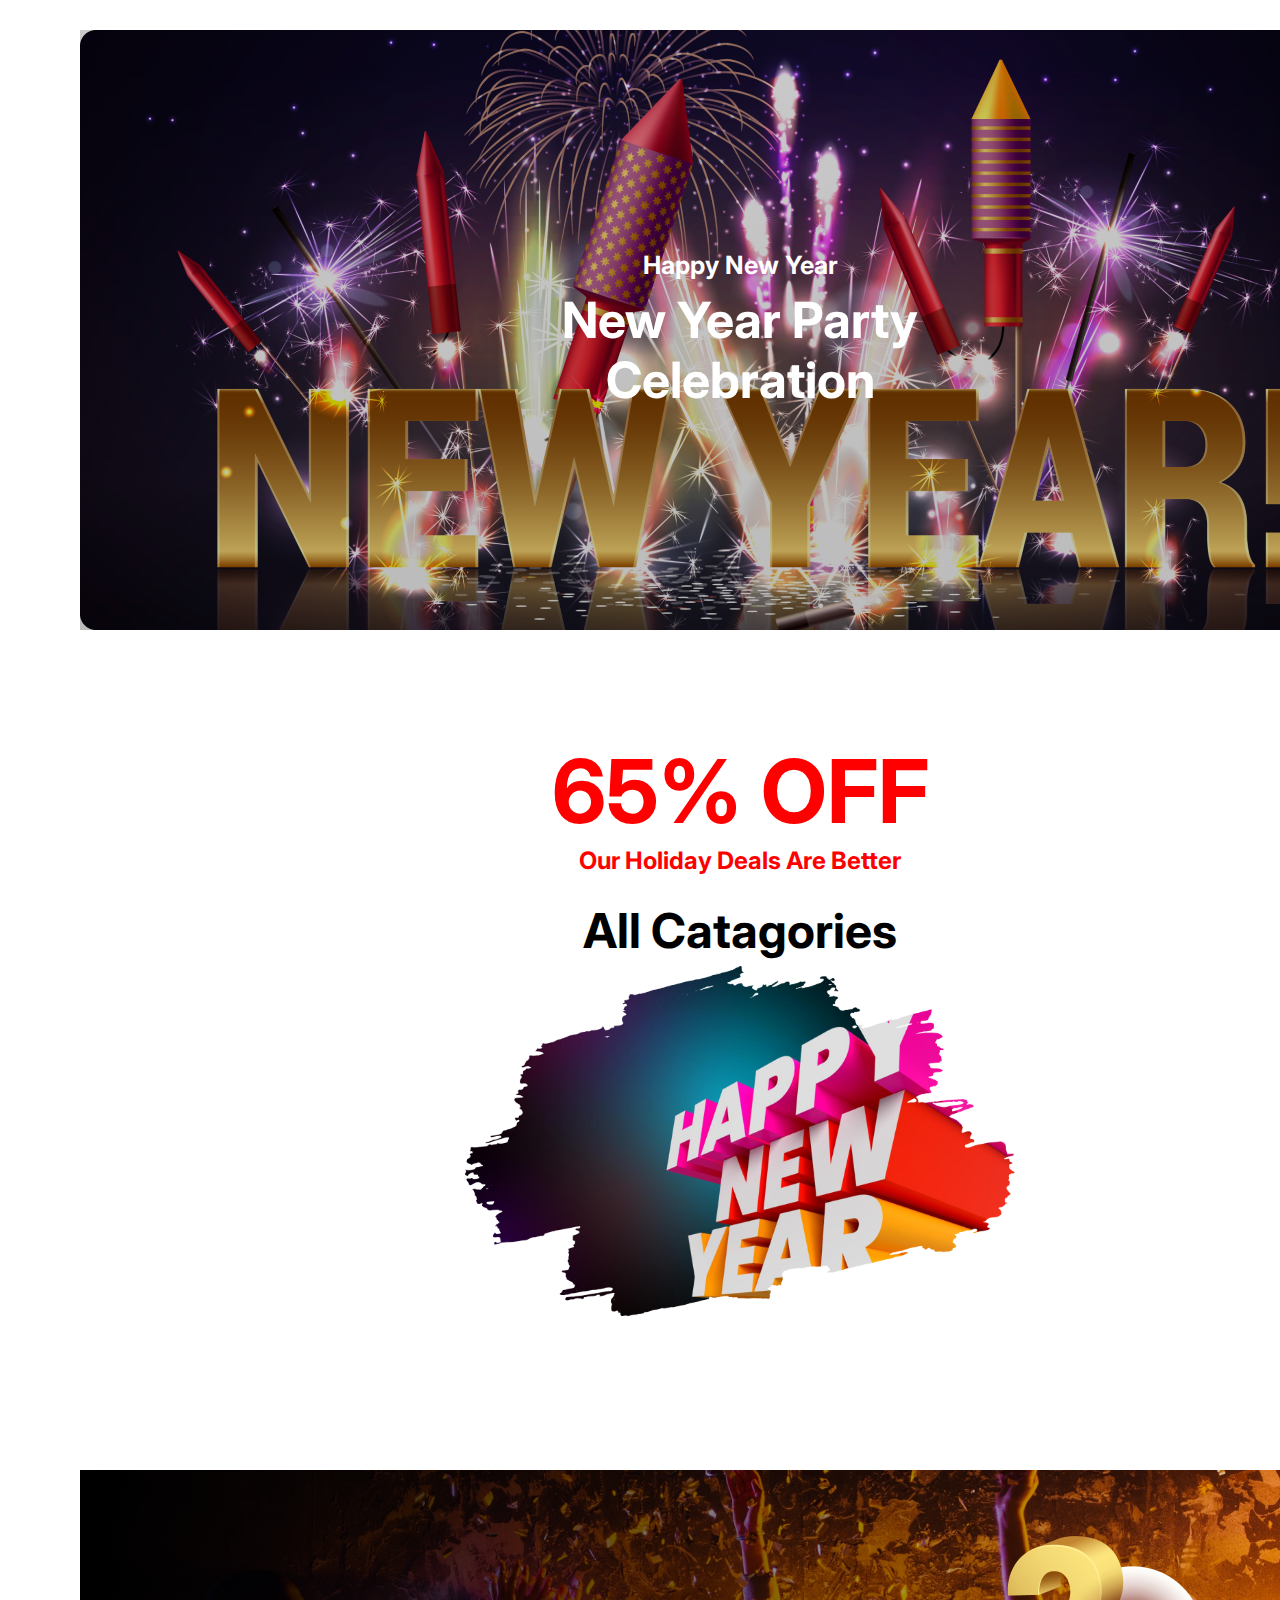
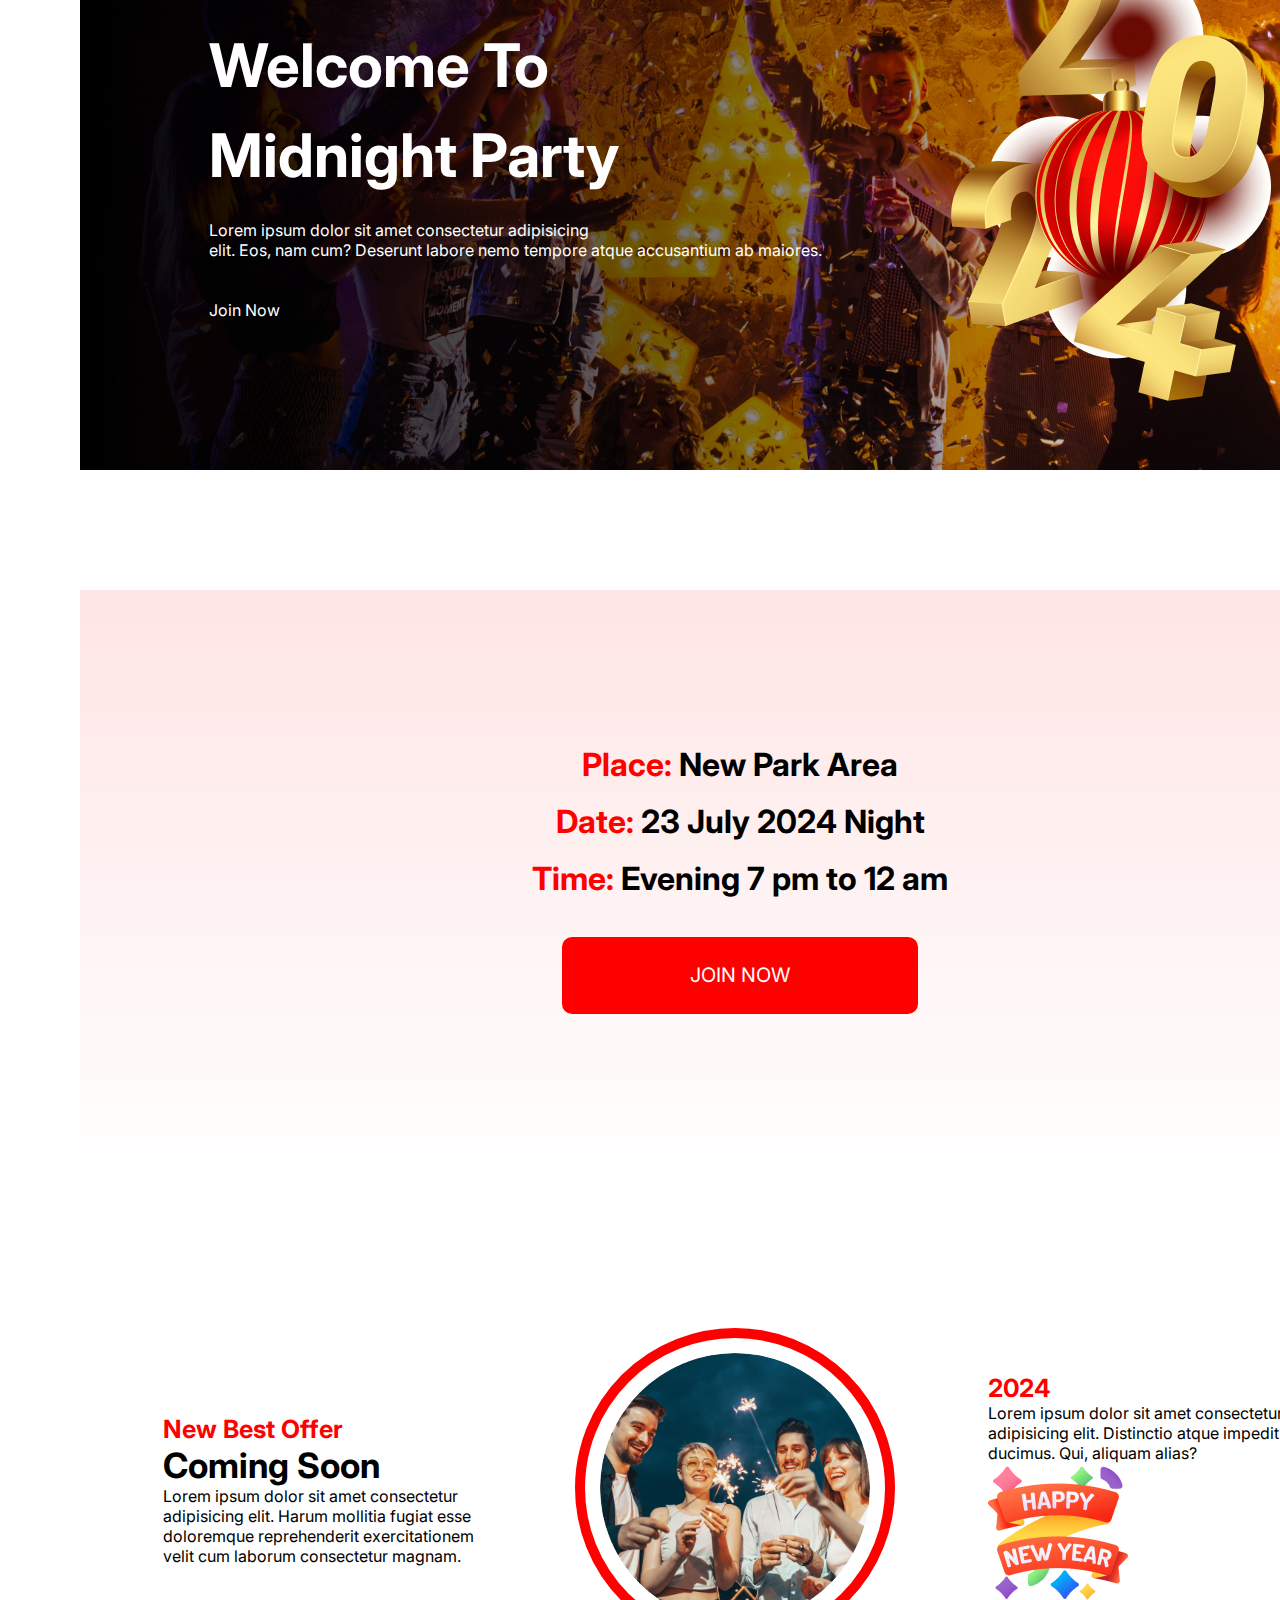
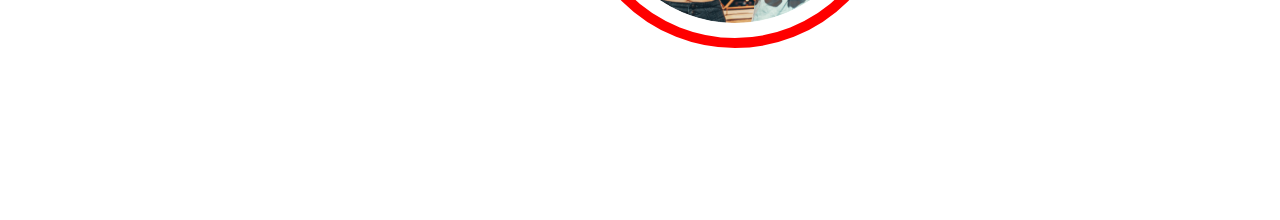
==== index.html @ d59c8bca "first commit" ====
<!DOCTYPE html>
<html lang="en">
<head>
    <meta charset="UTF-8">
    <meta name="viewport" content="width=device-width, initial-scale=1.0">
    <title>Document</title>
    <link rel="stylesheet" href="style.css">
</head>
<body>
    <header>
        <div class="happy">
            <div class="new">
                <h3>Happy New Year</h3>
                <h1>New Year Party <br> Celebration</h1>
            </div>
        </div>
    </header>
    <main>

        <section class="deals">
            <div class="deal">
                <h1>65% OFF</h1>
                <h4>Our Holiday Deals Are Better</h4>
                <h2>All Catagories</h2>
                <img src="images/New Year Photo.png" alt="">
            </div>          
        </section>

        <section class="party">
            <div class="description">
                <h1>Welcome To <br> Midnight Party</h1>
                <p>Lorem ipsum dolor sit amet consectetur adipisicing <br> elit. Eos, nam cum? Deserunt labore nemo tempore atque accusantium ab maiores.</p>
                <a href="">Join Now</a>
            </div>
            <div class="party-pic">
                <img src="images/Group 70.png" alt="">
            </div>
        </section>

        <section class="date">
            <div>
                <h1><span>Place: </span>New Park Area</h1>
                <h1><span>Date: </span>23 July 2024 Night</h1>
                <h1><span>Time: </span>Evening 7 pm to 12 am</h1>
                <a href="">JOIN NOW</a>
            </div>
        </section>

        <section class="offers">
            <div>
                <h3>New Best Offer</h3>
                <h1>Coming Soon</h1>
                <p>Lorem ipsum dolor sit amet consectetur adipisicing elit. Harum mollitia fugiat esse doloremque reprehenderit exercitationem velit cum laborum consectetur magnam.</p>
            </div>
            <div class="offer-image">
                <img src="images/Ellipse 1.png" alt="">
            </div>
            <div class="description">
                <h3>2024</h3>
                <p>Lorem ipsum dolor sit amet consectetur adipisicing elit. Distinctio atque impedit ducimus. Qui, aliquam alias?</p>
                <img src="images/Group 96.png" alt="">
            </div>
        </section>
    </main>
    <footer>

    </footer>
</body>
</html>
---- style.css ----
@import url('https://fonts.googleapis.com/css2?family=Inter:wght@100..900&display=swap');

*{
    margin: 0;
    padding: 0;
    box-sizing: border-box;
    font-family: Inter;
}
header, main{
    margin:30px 80px;
}
header{
    background:linear-gradient(180deg, rgba(0, 0, 0, 0.212), rgba(0, 0, 0, 0.267)), url('images/Banner\ Image.png');
    width: 1320px;
    height: 600px;
}
header h3, header h1{
    color: white;
}
header h3{
    font-size: 25px;
    padding-bottom: 10px;
}
header h1{
    font-size: 50px;
}
.happy{
    display: flex;
    justify-content: center;
    align-items: center;
    text-align: center;
    height: 600px;
    width: 1320px;
}


.deals{
    display: flex;
    justify-content: center;
    align-items: center;
    text-align: center;
    line-height: 70px;
    margin-top: 120px;
    width: 1320px;
    height: 600px;
}
.deals img{
    width: 550px;
    height: 350px;
}
.deals h1{
    font-size: 88px;
    color: red;
}
.deals h4{
    font-size: 24px;
    color: red;
}
.deals h2{
    font-size: 48px;
}


.party{
    margin-top: 120px;
    display: flex;
    justify-content: space-evenly;
    align-items: center;
    background: linear-gradient(90deg,black,transparent), url('images/Vectorrr.png');
    background-repeat: no-repeat;
    background-position: center;
    color: white;
    width: 1320px;
    height: 600px;
}
.party a{
    text-decoration: none;
    color: white;
    padding-top: 40px;
    display: block;

}
.party h1{
    font-size: 60px;
    line-height: 90px;
    margin-bottom: 20px;
}

.date{
    margin-top: 120px;
    display: flex;
    justify-content: center;
    align-items: center;
    width: 1320px;
    height: 600px;
    text-align: center;
    background: linear-gradient(180.00deg, rgba(255, 0, 0, 0.1),rgba(255, 0, 0, 0) 100%);
    line-height: 57px;
}
.date span{
    color: red;
}
.date a{
    text-decoration: none;
    display: block;
    margin: 30px;
    background-color: red;
    padding: 10px 15px;
    color: white;
    font-size: 20px;
    border-radius: 10px;
}

.offers{
    display: flex;
    align-items: center;
    justify-content: space-evenly;
    width: 1320px;
    height: 600px;
}
.offers h3{
    color: red;
    font-size: 25px;
}
.offers h1{
    font-size: 35px;
}
.offers div{
    width: 25%;
}
.offers .offer-image img{
    width: 320px;
    border-radius: 50%;
    border: 10px solid red; 
    padding: 15px;  
}
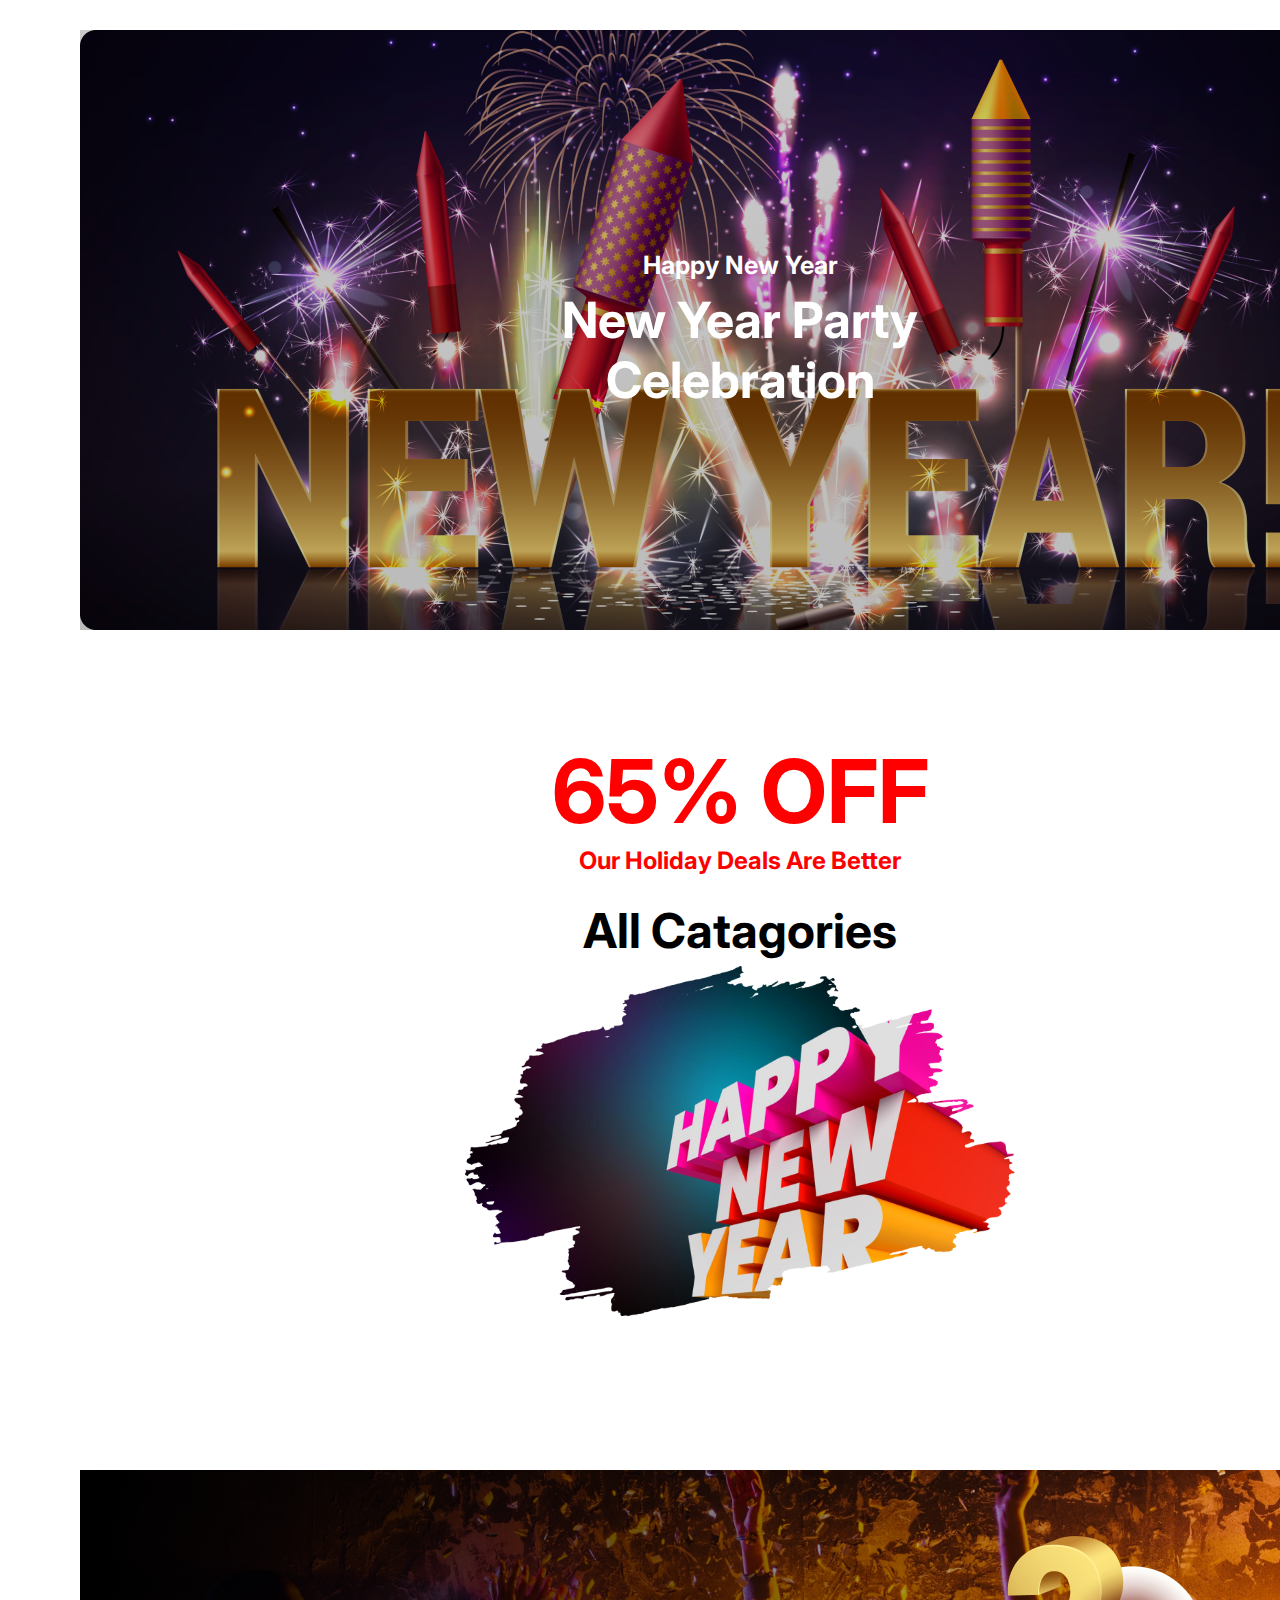
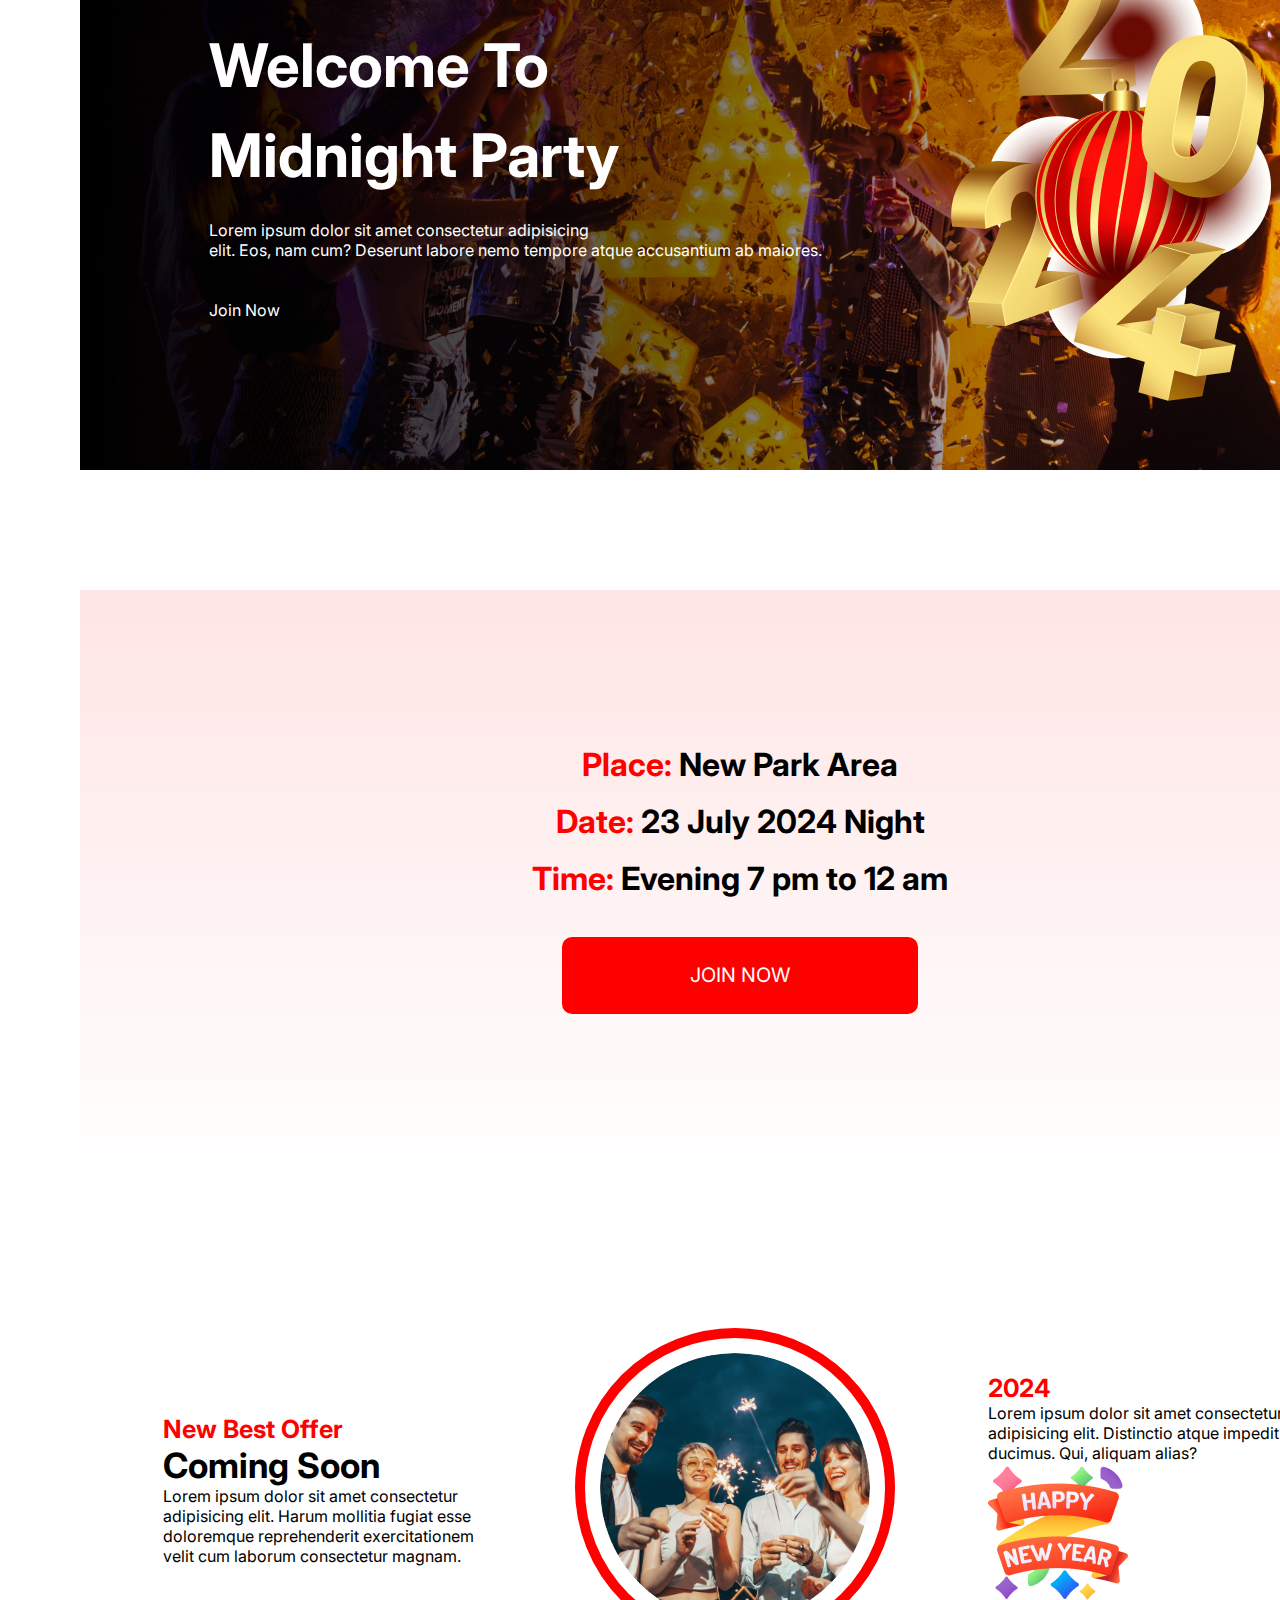
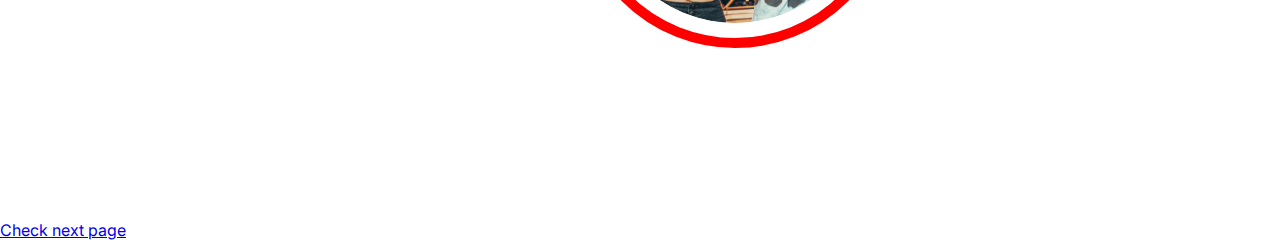
==== commit fbf623bb: "Practice set" ====
--- a/index.html
+++ b/index.html
@@ -63,7 +63,7 @@
         </section>
     </main>
     <footer>
-
+        <a href="index2.html">Check next page</a>
     </footer>
 </body>
 </html>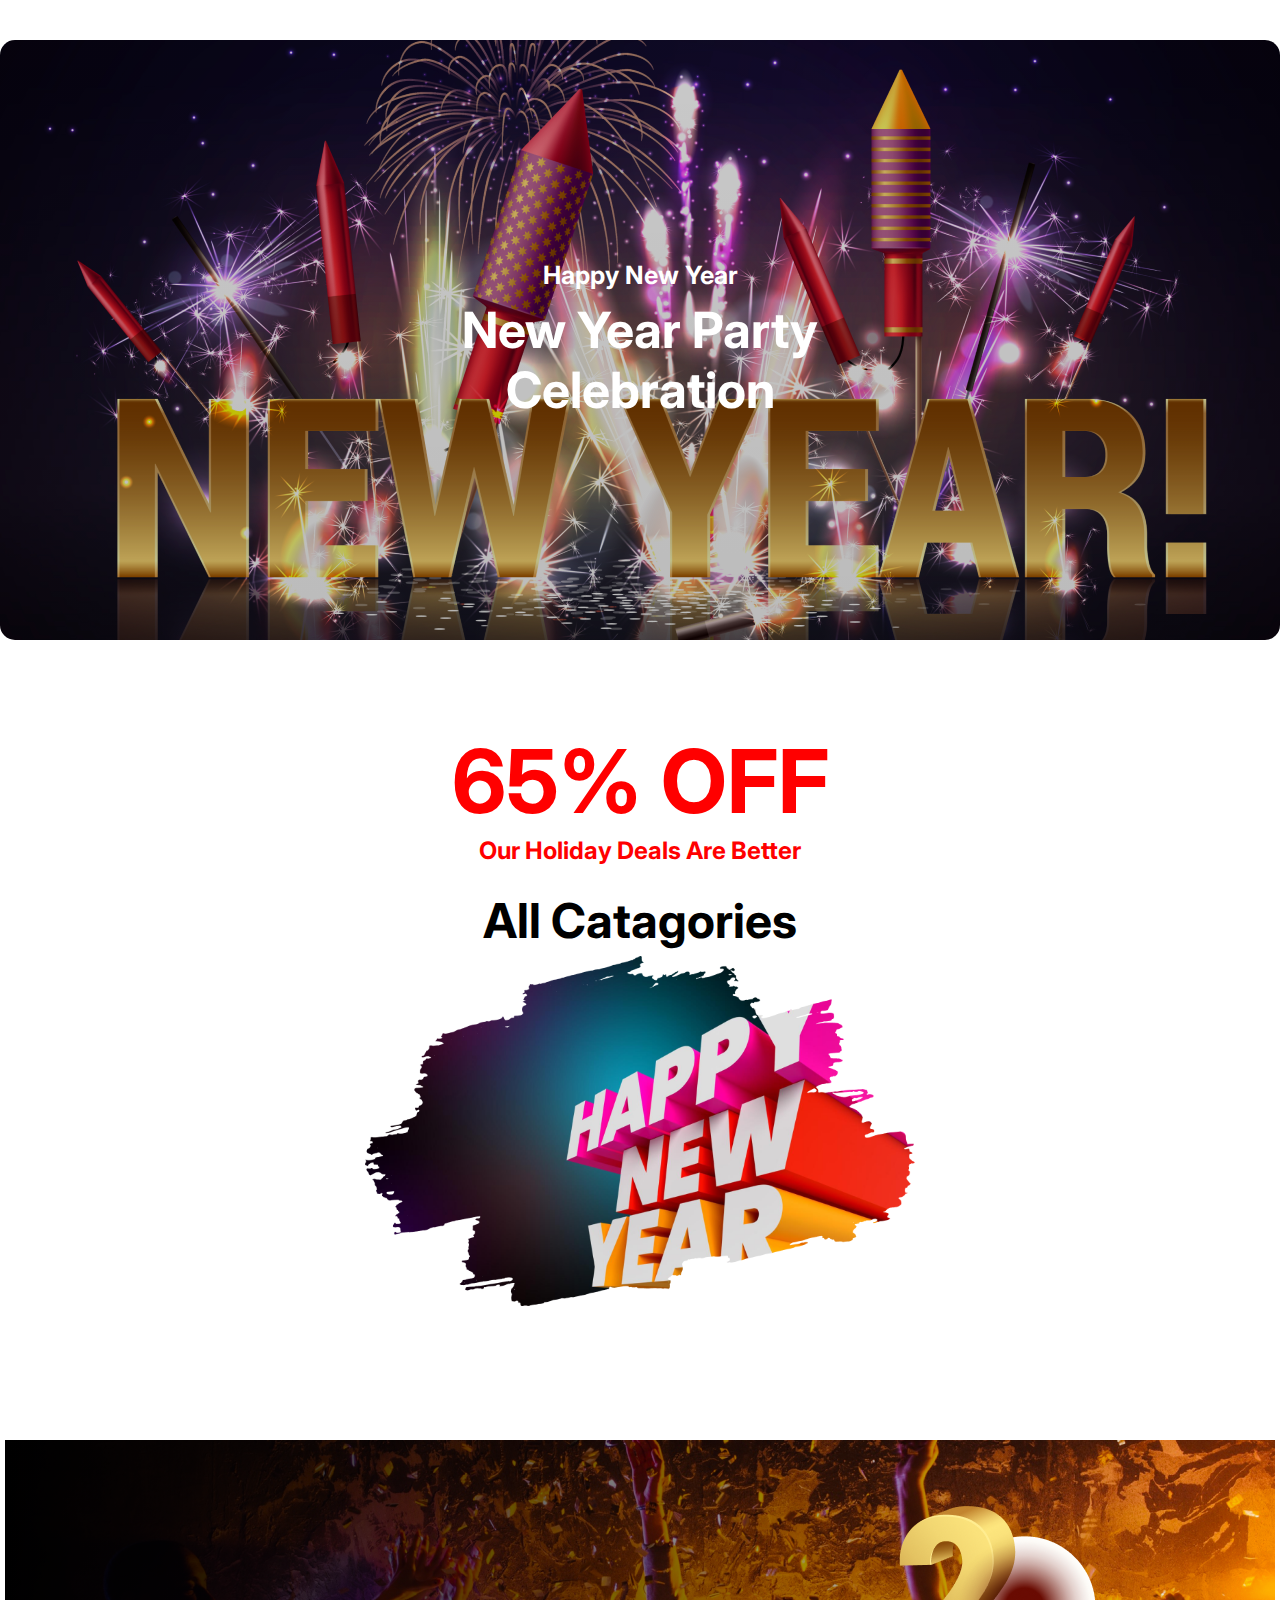
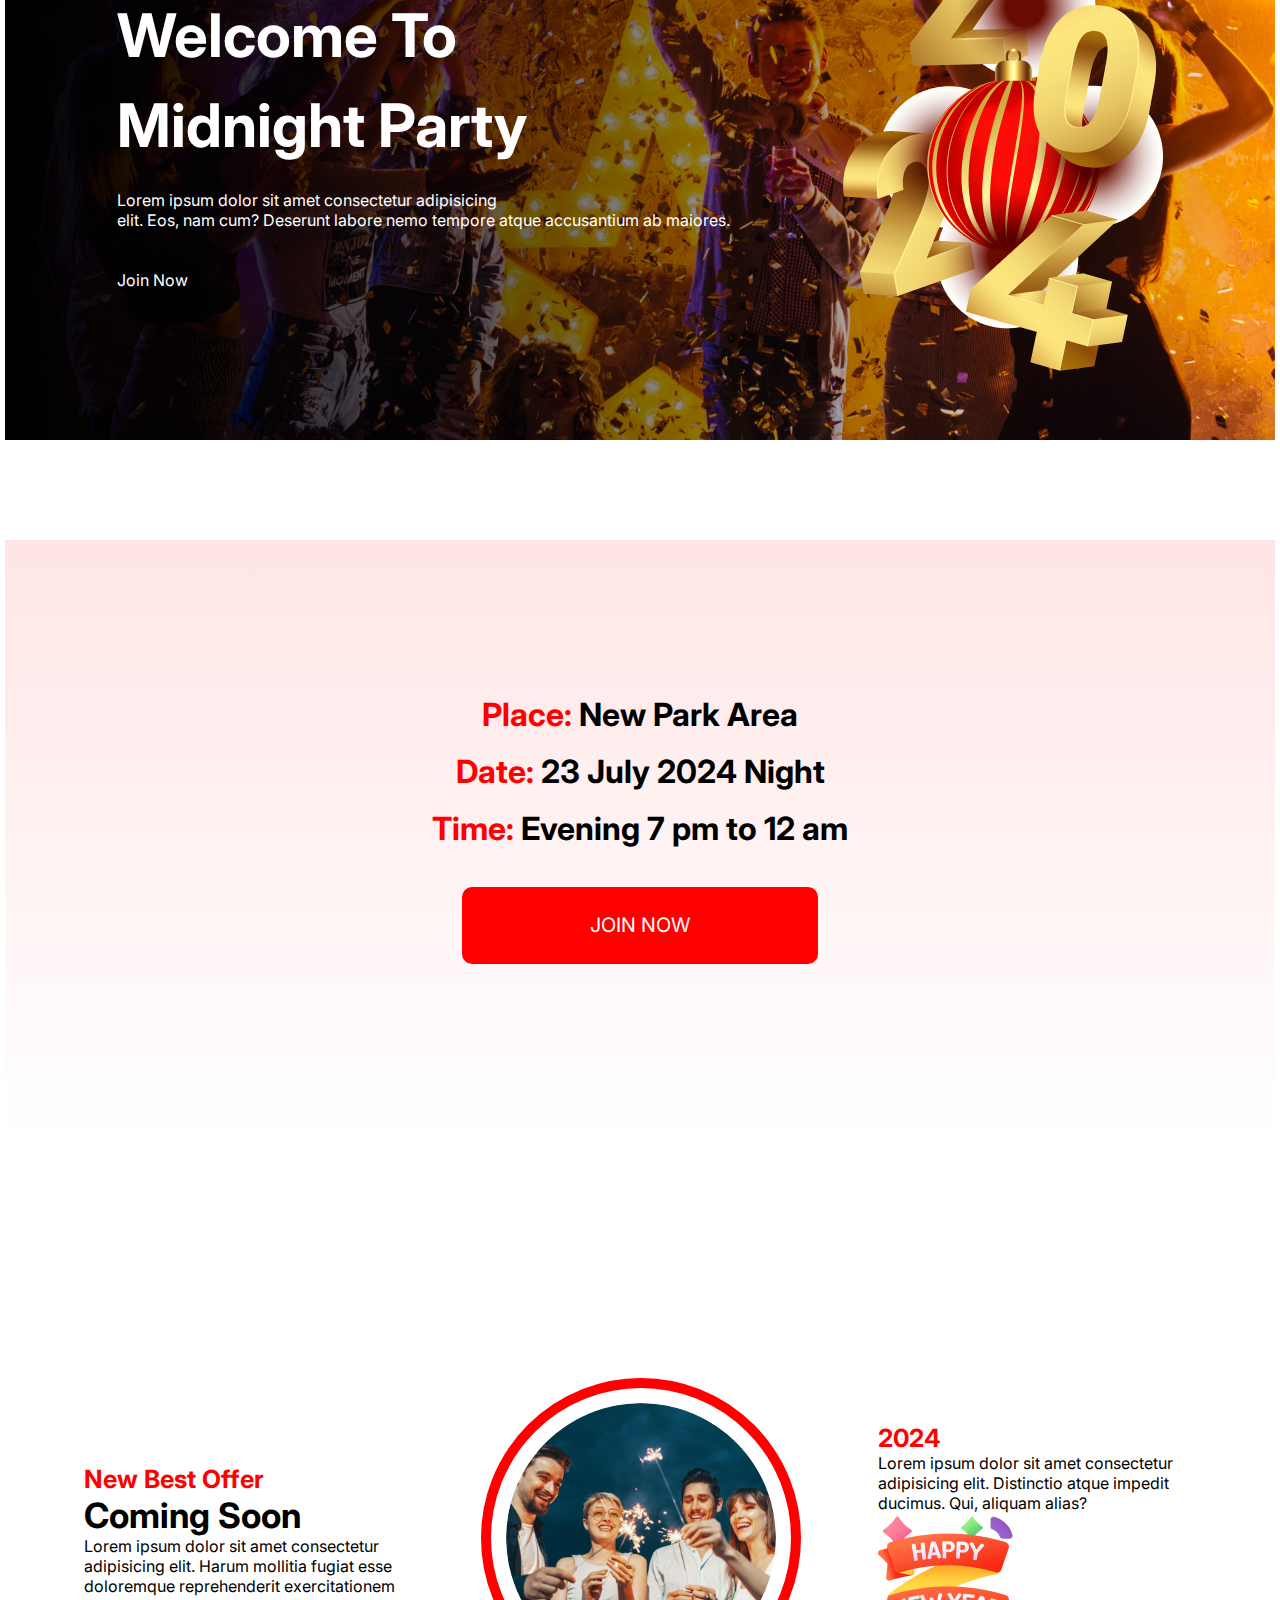
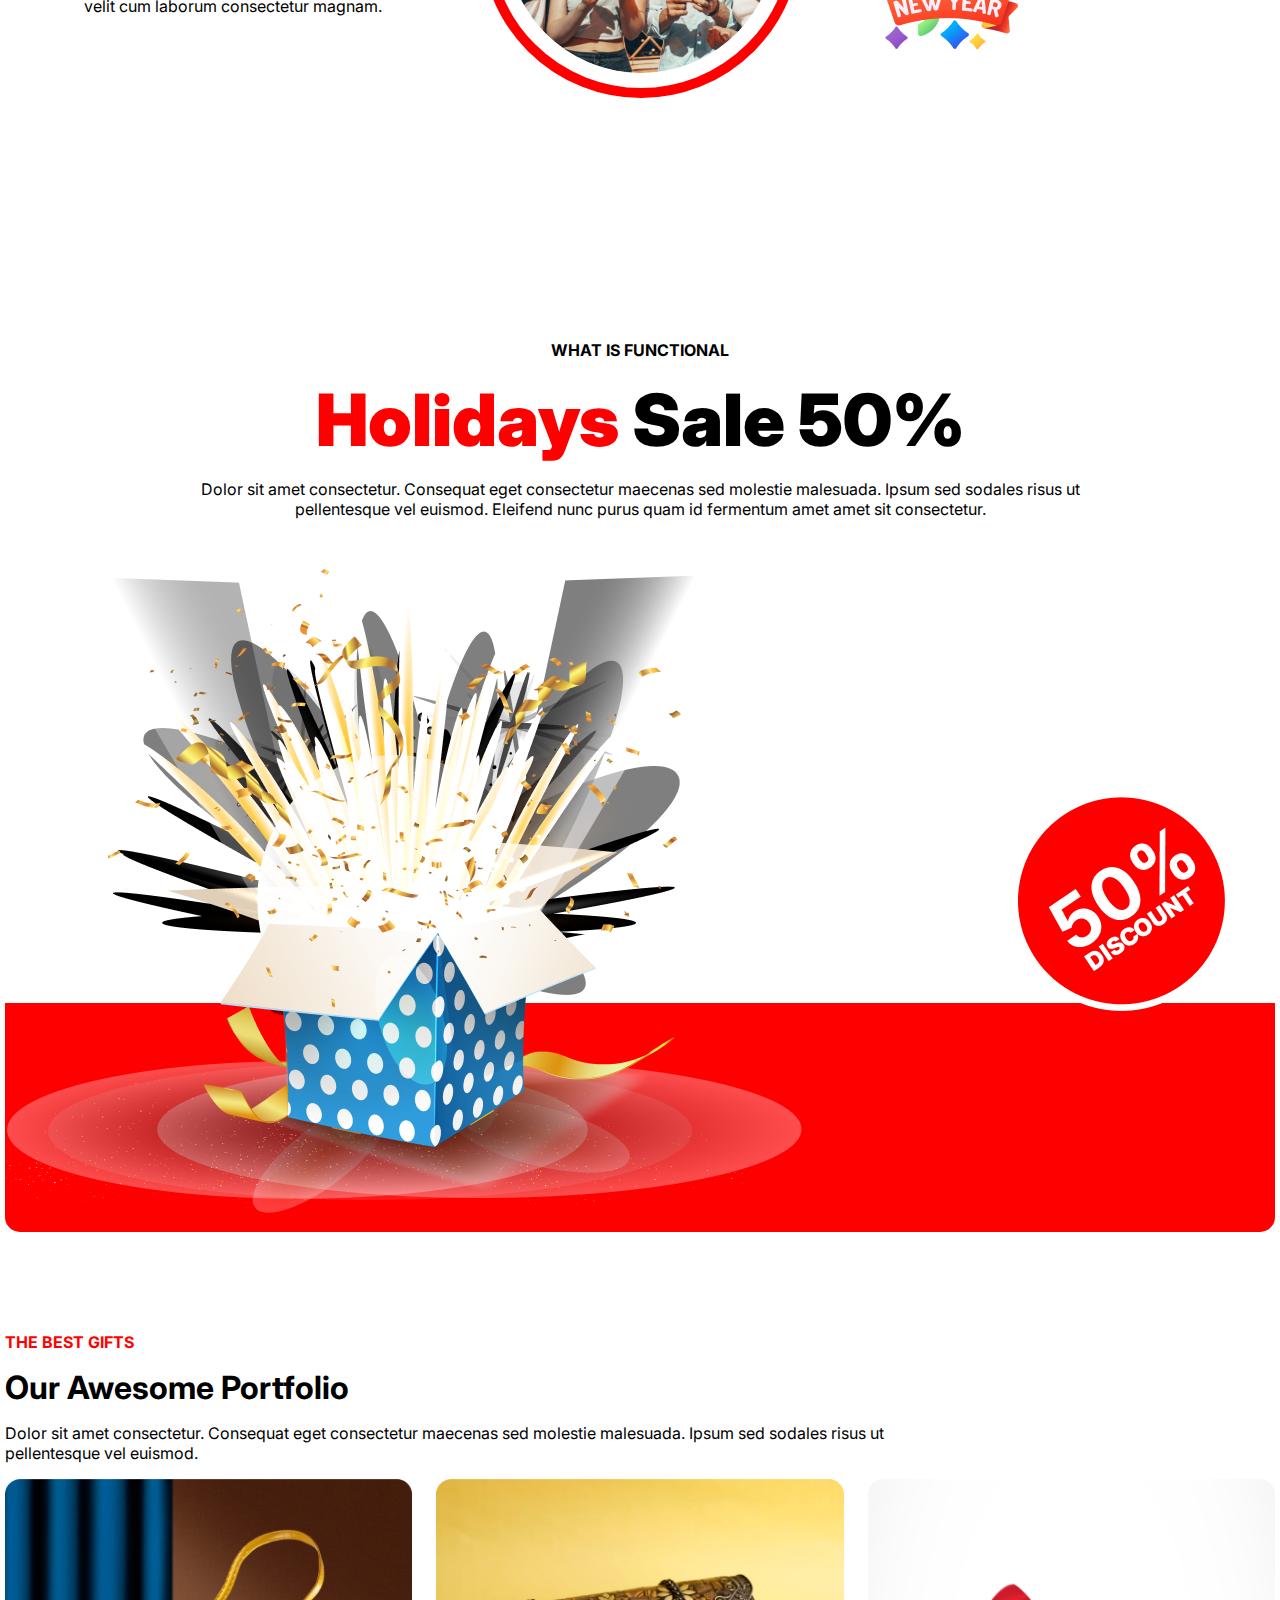
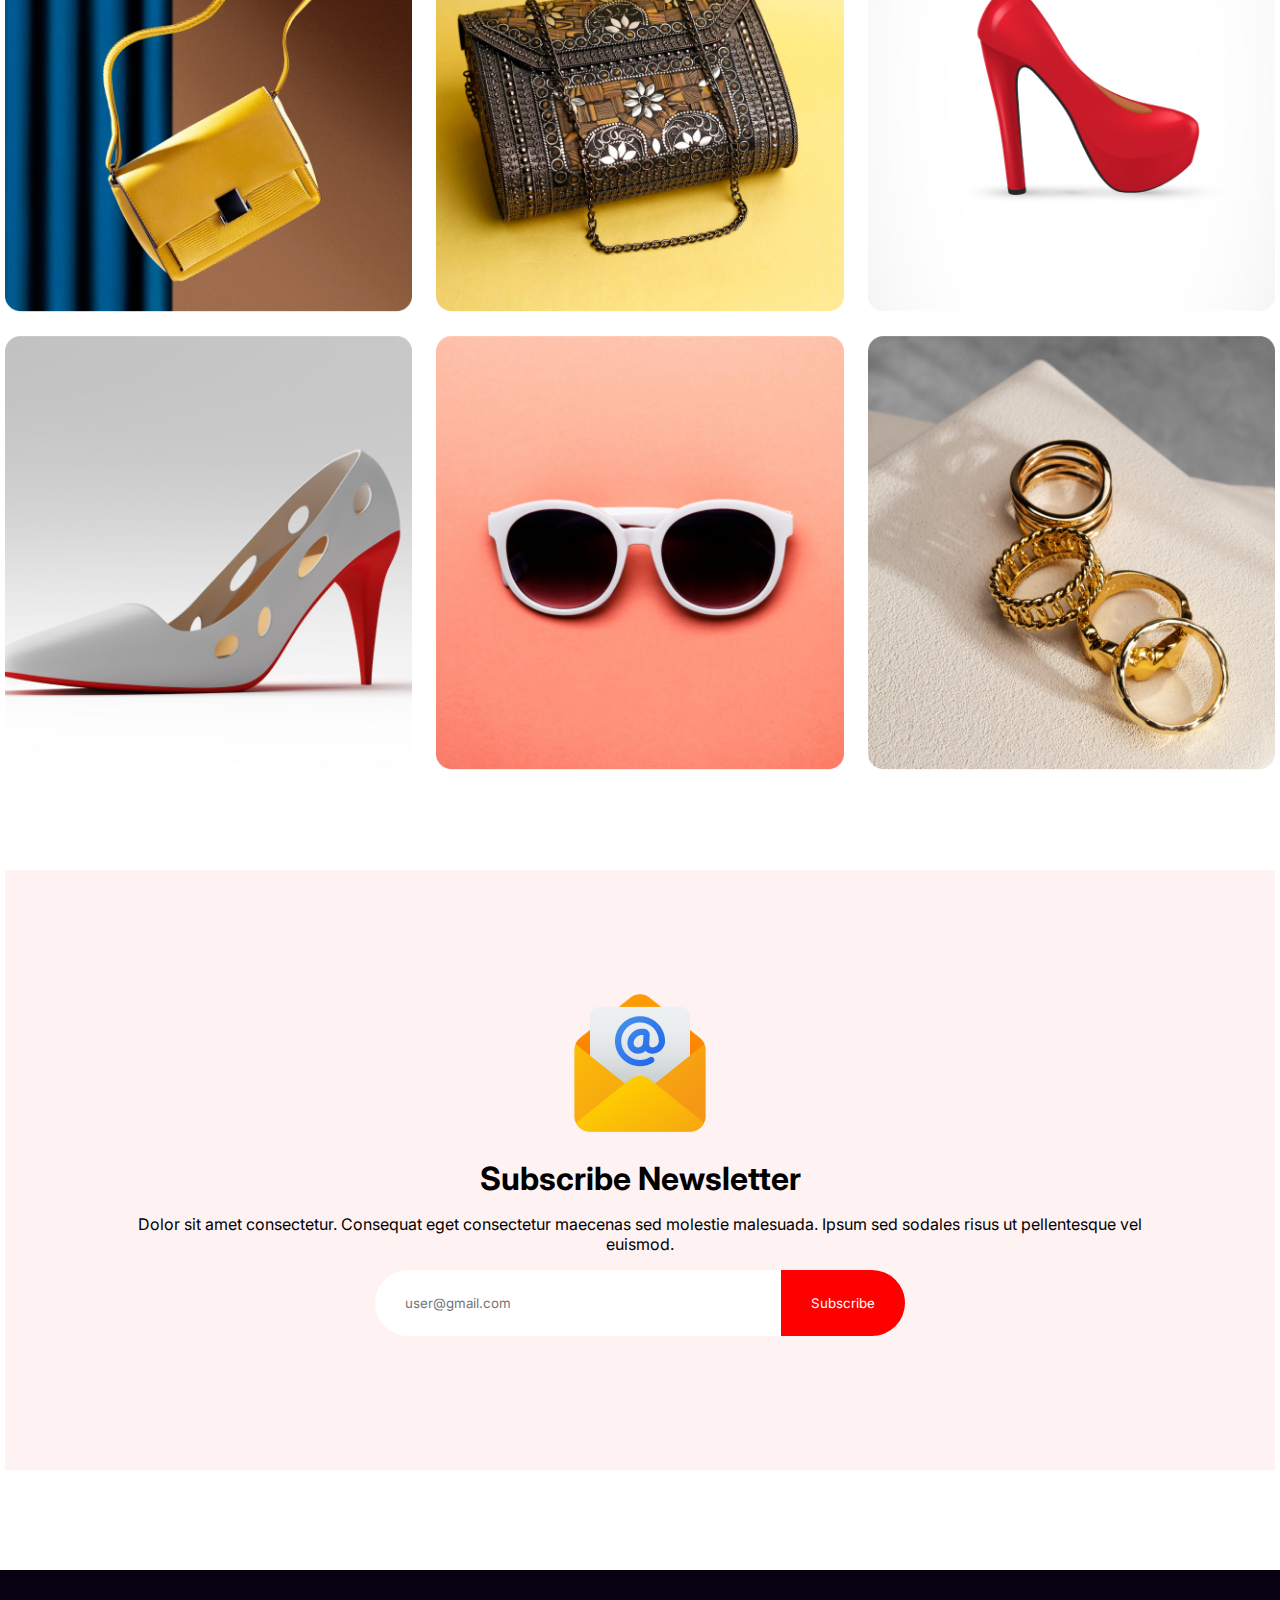
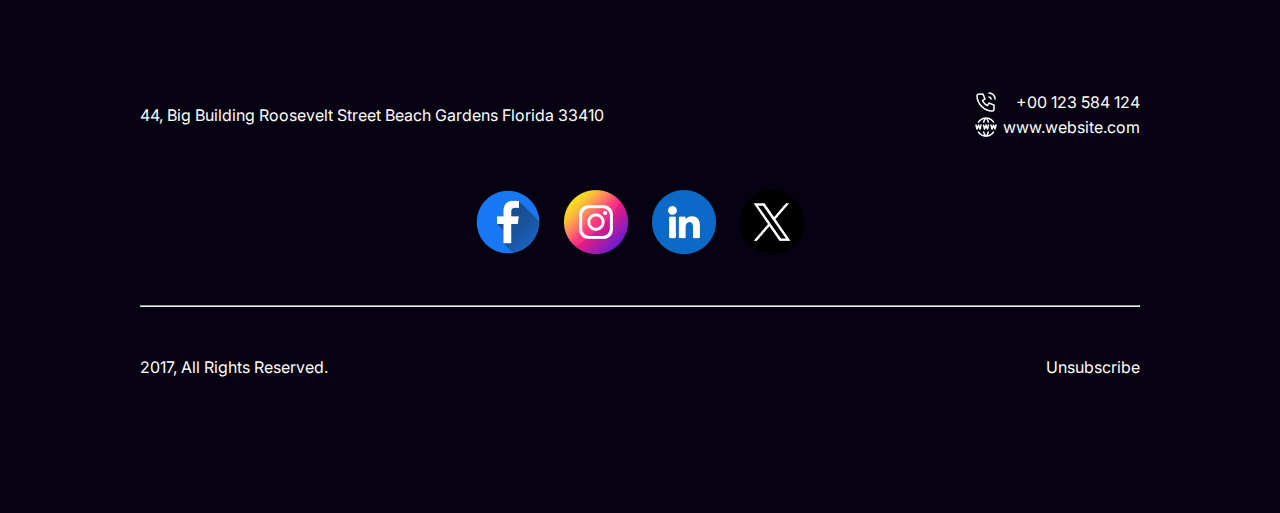
==== commit 350224e7: "Complete Project" ====
--- a/index.html
+++ b/index.html
@@ -61,9 +61,75 @@
                 <img src="images/Group 96.png" alt="">
             </div>
         </section>
+
+        <section class="holiday-deals">
+            <div class="holiday-text gap">
+                <h4>WHAT IS FUNCTIONAL</h4>
+                <h1><span>Holidays</span> Sale 50%</h1>
+                <p>Dolor sit amet consectetur. Consequat eget consectetur maecenas sed 
+                    molestie malesuada. Ipsum sed sodales risus ut pellentesque vel euismod. Eleifend nunc purus quam id fermentum amet amet sit consectetur.</p>
+            </div>
+            <div class="holiday-image">
+                <img src="images/Group 75.png" alt="">
+                <img src="images/Group 44.png" alt="">
+            </div>
+        </section>
+
+        <section class="gift">
+            <div class="gift-text gap">
+                <h4>THE BEST GIFTS</h4>
+                <h1>Our Awesome Portfolio</h1>
+                <p>Dolor sit amet consectetur. Consequat eget consectetur maecenas sed molestie malesuada. Ipsum sed sodales risus ut pellentesque vel euismod. </p>
+            </div>
+            <div class="gift-image">
+                <img src="images/Rectangle 3.png" alt="">
+                <img src="images/Rectangle 4.png" alt="">
+                <img src="images/Rectangle 5.png" alt="">
+                <img src="images/Rectangle 6.png" alt="">
+                <img src="images/Rectangle 7.png" alt="">
+                <img src="images/Rectangle 8.png" alt="">
+            </div>
+        </section>
+
+        <section class="subscribe">
+            <div class="subscribe-div gap">
+                <img src="images/Group 61.png" alt="">
+                <h1>Subscribe Newsletter</h1>
+                <p>Dolor sit amet consectetur. Consequat eget consectetur maecenas sed molestie malesuada. Ipsum sed sodales risus ut pellentesque vel euismod. </p>
+                <div class="input-div">
+                    <input type="text" placeholder="user@gmail.com">
+                    <button>Subscribe</button>
+                </div>
+            </div>
+        </section>
+
     </main>
-    <footer>
-        <a href="index2.html">Check next page</a>
+    <footer class="gap">
+        <div class="address">
+            <p>44, Big Building Roosevelt Street
+                Beach Gardens Florida 33410</p>
+            <div>
+                <div class="info">
+                    <img src="icons/Call.png" alt="">
+                    <p>+00 123 584 124</p>
+                </div>
+                <div class="info">
+                    <img src="icons/Website.png" alt="">
+                    <p>www.website.com</p>
+                </div>
+            </div>
+        </div>
+        <div class="social-media">
+            <img src="icons/Facebook.png" alt="">
+            <img src="icons/Instagram.png" alt="">
+            <img src="icons/Linkedin.png" alt="">
+            <img src="icons/Twitter.png" alt="">
+        </div>
+        <hr>
+        <div class="address">
+            <p>2017, All Rights Reserved.</p>
+            <p>Unsubscribe</p>
+        </div>
     </footer>
 </body>
 </html>--- a/style.css
+++ b/style.css
@@ -6,13 +6,27 @@
     box-sizing: border-box;
     font-family: Inter;
 }
-header, main{
-    margin:30px 80px;
+
+body{
+    max-width: 1440px;
+    margin: 0 auto;
+    margin-top: 40px;
+}
+section{
+    max-width: 1270px;
+    margin: 0 auto;
+    margin-bottom: 100px;
+}
+.gap>*{
+    margin-bottom: 16px;
 }
 header{
     background:linear-gradient(180deg, rgba(0, 0, 0, 0.212), rgba(0, 0, 0, 0.267)), url('images/Banner\ Image.png');
-    width: 1320px;
-    height: 600px;
+    background-repeat: no-repeat;
+    background-size: cover;
+    background-position: center;
+    border-radius: 15px;
+    margin-bottom: 100px;
 }
 header h3, header h1{
     color: white;
@@ -25,22 +39,20 @@
     font-size: 50px;
 }
 .happy{
-    display: flex;
-    justify-content: center;
-    align-items: center;
-    text-align: center;
-    height: 600px;
-    width: 1320px;
-}
-
-
+    height: 600px;
+    display: flex;
+    justify-content: center;
+    align-items: center;
+    text-align: center;
+}
+
+/* ============================================================ */
 .deals{
     display: flex;
     justify-content: center;
     align-items: center;
     text-align: center;
     line-height: 70px;
-    margin-top: 120px;
     width: 1320px;
     height: 600px;
 }
@@ -59,10 +71,8 @@
 .deals h2{
     font-size: 48px;
 }
-
-
+/* ============================================================ */
 .party{
-    margin-top: 120px;
     display: flex;
     justify-content: space-evenly;
     align-items: center;
@@ -70,7 +80,6 @@
     background-repeat: no-repeat;
     background-position: center;
     color: white;
-    width: 1320px;
     height: 600px;
 }
 .party a{
@@ -85,13 +94,11 @@
     line-height: 90px;
     margin-bottom: 20px;
 }
-
+/* ============================================================ */
 .date{
-    margin-top: 120px;
-    display: flex;
-    justify-content: center;
-    align-items: center;
-    width: 1320px;
+    display: flex;
+    justify-content: center;
+    align-items: center;
     height: 600px;
     text-align: center;
     background: linear-gradient(180.00deg, rgba(255, 0, 0, 0.1),rgba(255, 0, 0, 0) 100%);
@@ -110,12 +117,11 @@
     font-size: 20px;
     border-radius: 10px;
 }
-
+/* ==================================================================== */
 .offers{
     display: flex;
     align-items: center;
     justify-content: space-evenly;
-    width: 1320px;
     height: 600px;
 }
 .offers h3{
@@ -134,3 +140,101 @@
     border: 10px solid red; 
     padding: 15px;  
 }
+
+/* ============================================================== */
+.holiday-deals{
+    background: url('images/Rectangle\ 2.png');
+    background-repeat: no-repeat;
+    background-position: bottom;
+    border-radius: 15px;
+}
+.holiday-text{
+    width: 75%;
+    margin: 0 auto;
+    margin-bottom: 50px;
+    text-align: center;
+}
+.holiday-deals h1{
+    font-size: 72px;
+    font-weight: 900;
+}
+.holiday-text span{
+    color: red;
+}
+.holiday-image{
+    display: flex;
+    justify-content: space-between;
+    align-items: center;
+
+}
+/* ============================================== */
+.gift img{
+    max-width: 100%;
+    max-height: 100%;
+}
+.gift-text{
+    width: 70%;
+}
+.gift-text h4{
+    color: red;
+}
+.gift-image{
+    display: grid;
+    grid-template-columns: repeat(3,1fr);
+    gap: 24px;
+}
+/* ======================================================== */
+.subscribe{
+    height: 600px;
+    display: flex;
+    justify-content: center;
+    align-items: center;
+    text-align: center;
+    background-color: rgba(255, 0, 0, 0.05);
+}
+.subscribe-div{
+    width: 80%;
+}
+.input-div{
+    display: flex;
+    align-items: center;
+    justify-content: center;
+}
+.subscribe input{
+    width: 40%;
+    padding: 25px 30px;
+    border-radius: 50px 0 0 50px;
+    background: rgb(255, 255, 255);
+    border: none;
+    outline: none;
+}
+.subscribe button{
+    padding: 25px 30px;
+    border-radius: 0 50px 50px 0;
+    background-color: red;
+    color: white;
+    border: none;
+}
+/* ===================================================== */
+footer{
+    background-color: rgb(7, 2, 17);
+    color: white;
+    padding: 120px 140px;
+    text-align: center;
+}
+footer>*:not(:last-child){
+    margin-bottom: 50px;
+}
+.address, .info{
+    display: flex;
+    justify-content: space-between;
+    align-items: center;
+}
+.social-media{
+    display: flex;
+    justify-content: center;
+    gap: 24px;
+}
+.info{
+    gap: 5px;
+}
